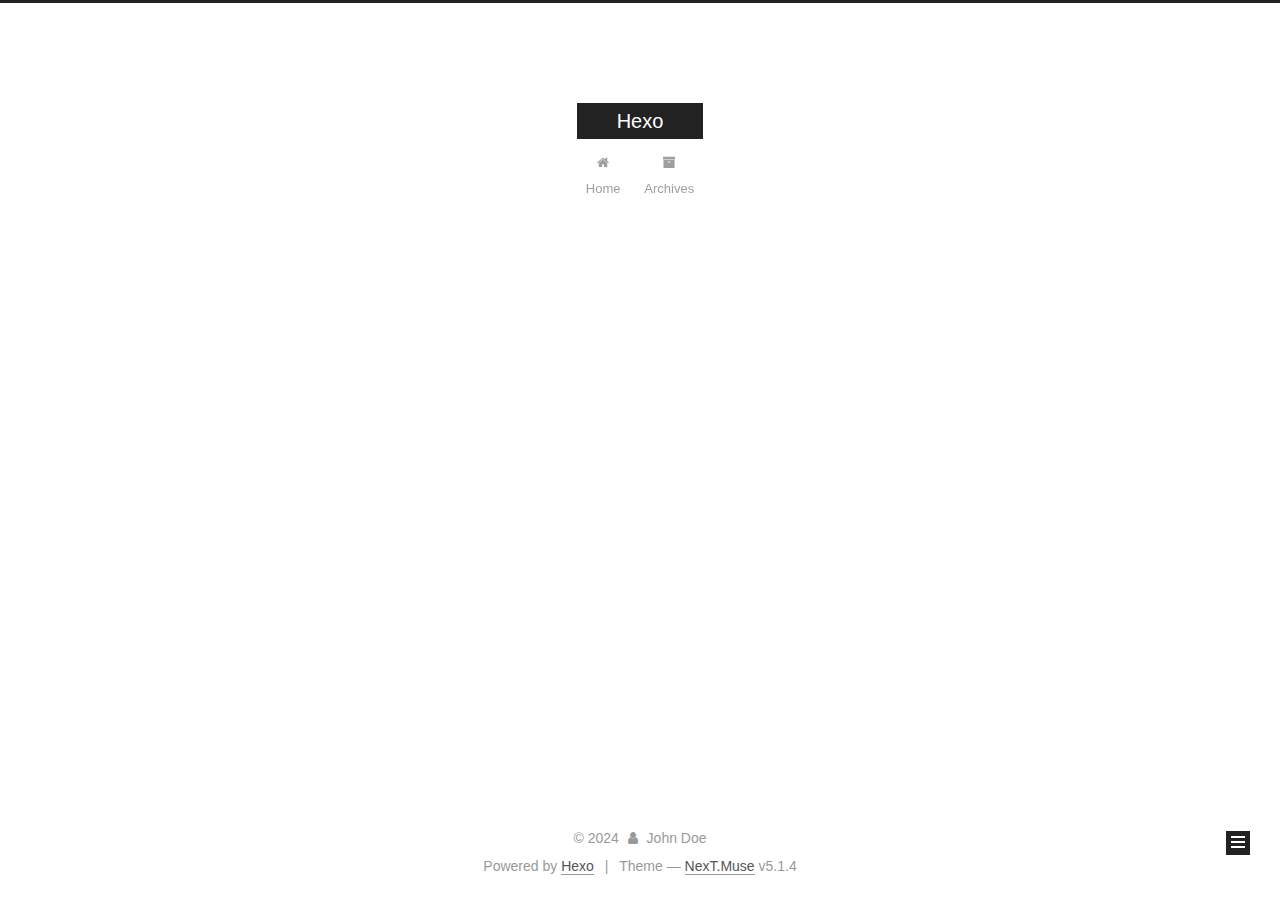
==== archives/index.html @ 5a73954d "Site updated: 2024-09-03 14:28:21" ====
<!DOCTYPE html>



  


<html class="theme-next muse use-motion" lang="en">
<head>
  <meta charset="UTF-8"/>
<meta http-equiv="X-UA-Compatible" content="IE=edge" />
<meta name="viewport" content="width=device-width, initial-scale=1, maximum-scale=1"/>
<meta name="theme-color" content="#222">









<meta http-equiv="Cache-Control" content="no-transform" />
<meta http-equiv="Cache-Control" content="no-siteapp" />
















  
  
  <link href="/lib/fancybox/source/jquery.fancybox.css?v=2.1.5" rel="stylesheet" type="text/css" />







<link href="/lib/font-awesome/css/font-awesome.min.css?v=4.6.2" rel="stylesheet" type="text/css" />

<link href="/css/main.css?v=5.1.4" rel="stylesheet" type="text/css" />


  <link rel="apple-touch-icon" sizes="180x180" href="/images/apple-touch-icon-next.png?v=5.1.4">


  <link rel="icon" type="image/png" sizes="32x32" href="/images/favicon-32x32-next.png?v=5.1.4">


  <link rel="icon" type="image/png" sizes="16x16" href="/images/favicon-16x16-next.png?v=5.1.4">


  <link rel="mask-icon" href="/images/logo.svg?v=5.1.4" color="#222">





  <meta name="keywords" content="Hexo, NexT" />










<meta property="og:type" content="website">
<meta property="og:title" content="Hexo">
<meta property="og:url" content="http://example.com/archives/index.html">
<meta property="og:site_name" content="Hexo">
<meta property="og:locale" content="en_US">
<meta property="article:author" content="John Doe">
<meta name="twitter:card" content="summary">



<script type="text/javascript" id="hexo.configurations">
  var NexT = window.NexT || {};
  var CONFIG = {
    root: '',
    scheme: 'Muse',
    version: '5.1.4',
    sidebar: {"position":"left","display":"post","offset":12,"b2t":false,"scrollpercent":false,"onmobile":false},
    fancybox: true,
    tabs: true,
    motion: {"enable":true,"async":false,"transition":{"post_block":"fadeIn","post_header":"slideDownIn","post_body":"slideDownIn","coll_header":"slideLeftIn","sidebar":"slideUpIn"}},
    duoshuo: {
      userId: '0',
      author: 'Author'
    },
    algolia: {
      applicationID: '',
      apiKey: '',
      indexName: '',
      hits: {"per_page":10},
      labels: {"input_placeholder":"Search for Posts","hits_empty":"We didn't find any results for the search: ${query}","hits_stats":"${hits} results found in ${time} ms"}
    }
  };
</script>



  <link rel="canonical" href="http://example.com/archives/"/>





  <title>Archive | Hexo</title>
  








<meta name="generator" content="Hexo 7.3.0"></head>

<body itemscope itemtype="http://schema.org/WebPage" lang="en">

  
  
    
  

  <div class="container sidebar-position-left page-archive">
    <div class="headband"></div>

    <header id="header" class="header" itemscope itemtype="http://schema.org/WPHeader">
      <div class="header-inner"><div class="site-brand-wrapper">
  <div class="site-meta ">
    

    <div class="custom-logo-site-title">
      <a href="/"  class="brand" rel="start">
        <span class="logo-line-before"><i></i></span>
        <span class="site-title">Hexo</span>
        <span class="logo-line-after"><i></i></span>
      </a>
    </div>
      
        <p class="site-subtitle"></p>
      
  </div>

  <div class="site-nav-toggle">
    <button>
      <span class="btn-bar"></span>
      <span class="btn-bar"></span>
      <span class="btn-bar"></span>
    </button>
  </div>
</div>

<nav class="site-nav">
  

  
    <ul id="menu" class="menu">
      
        
        <li class="menu-item menu-item-home">
          <a href="/%20" rel="section">
            
              <i class="menu-item-icon fa fa-fw fa-home"></i> <br />
            
            Home
          </a>
        </li>
      
        
        <li class="menu-item menu-item-archives">
          <a href="/archives/%20" rel="section">
            
              <i class="menu-item-icon fa fa-fw fa-archive"></i> <br />
            
            Archives
          </a>
        </li>
      

      
    </ul>
  

  
</nav>



 </div>
    </header>

    <main id="main" class="main">
      <div class="main-inner">
        <div class="content-wrap">
          <div id="content" class="content">
            

  
  
  
  <div class="post-block archive">
    <div id="posts" class="posts-collapse">
      <span class="archive-move-on"></span>

      <span class="archive-page-counter">
        
        
        
          
        
        Um..! 2 posts in total. Keep on posting.
      </span>

      

        
        
        

        
          
          <div class="collection-title">
            <h1 class="archive-year" id="archive-year-2024">2024</h1>
          </div>
        
        

        

  <article class="post post-type-normal" itemscope itemtype="http://schema.org/Article">
    <header class="post-header">

      <h2 class="post-title">
        
            <a class="post-title-link" href="/2024/09/03/article1/" itemprop="url">
              
                <span itemprop="name">article1</span>
              
            </a>
        
      </h2>

      <div class="post-meta">
        <time class="post-time" itemprop="dateCreated"
              datetime="2024-09-03T13:53:23+08:00"
              content="2024-09-03" >
          09-03
        </time>
      </div>

    </header>
  </article>



      

        
        
        

        
        

        

  <article class="post post-type-normal" itemscope itemtype="http://schema.org/Article">
    <header class="post-header">

      <h2 class="post-title">
        
            <a class="post-title-link" href="/2024/09/03/hello-world/" itemprop="url">
              
                <span itemprop="name">Hello World</span>
              
            </a>
        
      </h2>

      <div class="post-meta">
        <time class="post-time" itemprop="dateCreated"
              datetime="2024-09-03T13:45:04+08:00"
              content="2024-09-03" >
          09-03
        </time>
      </div>

    </header>
  </article>



      

    </div>
  </div>
  
  
  

  



          </div>
          


          

        </div>
        
          
  
  <div class="sidebar-toggle">
    <div class="sidebar-toggle-line-wrap">
      <span class="sidebar-toggle-line sidebar-toggle-line-first"></span>
      <span class="sidebar-toggle-line sidebar-toggle-line-middle"></span>
      <span class="sidebar-toggle-line sidebar-toggle-line-last"></span>
    </div>
  </div>

  <aside id="sidebar" class="sidebar">
    
    <div class="sidebar-inner">

      

      

      <section class="site-overview-wrap sidebar-panel sidebar-panel-active">
        <div class="site-overview">
          <div class="site-author motion-element" itemprop="author" itemscope itemtype="http://schema.org/Person">
            
              <p class="site-author-name" itemprop="name"></p>
              <p class="site-description motion-element" itemprop="description"></p>
          </div>

          <nav class="site-state motion-element">

            
              <div class="site-state-item site-state-posts">
              
                <a href="/archives/%20%7C%7C%20archive">
              
                  <span class="site-state-item-count">2</span>
                  <span class="site-state-item-name">posts</span>
                </a>
              </div>
            

            

            

          </nav>

          

          

          
          

          
          

          

        </div>
      </section>

      

      

    </div>
  </aside>


        
      </div>
    </main>

    <footer id="footer" class="footer">
      <div class="footer-inner">
        <div class="copyright">&copy; <span itemprop="copyrightYear">2024</span>
  <span class="with-love">
    <i class="fa fa-user"></i>
  </span>
  <span class="author" itemprop="copyrightHolder">John Doe</span>

  
</div>


  <div class="powered-by">Powered by <a class="theme-link" target="_blank" href="https://hexo.io">Hexo</a></div>



  <span class="post-meta-divider">|</span>



  <div class="theme-info">Theme &mdash; <a class="theme-link" target="_blank" href="https://github.com/iissnan/hexo-theme-next">NexT.Muse</a> v5.1.4</div>




        







        
      </div>
    </footer>

    
      <div class="back-to-top">
        <i class="fa fa-arrow-up"></i>
        
      </div>
    

    

  </div>

  

<script type="text/javascript">
  if (Object.prototype.toString.call(window.Promise) !== '[object Function]') {
    window.Promise = null;
  }
</script>









  












  
  
    <script type="text/javascript" src="/lib/jquery/index.js?v=2.1.3"></script>
  

  
  
    <script type="text/javascript" src="/lib/fastclick/lib/fastclick.min.js?v=1.0.6"></script>
  

  
  
    <script type="text/javascript" src="/lib/jquery_lazyload/jquery.lazyload.js?v=1.9.7"></script>
  

  
  
    <script type="text/javascript" src="/lib/velocity/velocity.min.js?v=1.2.1"></script>
  

  
  
    <script type="text/javascript" src="/lib/velocity/velocity.ui.min.js?v=1.2.1"></script>
  

  
  
    <script type="text/javascript" src="/lib/fancybox/source/jquery.fancybox.pack.js?v=2.1.5"></script>
  


  


  <script type="text/javascript" src="/js/src/utils.js?v=5.1.4"></script>

  <script type="text/javascript" src="/js/src/motion.js?v=5.1.4"></script>



  
  

  

  


  <script type="text/javascript" src="/js/src/bootstrap.js?v=5.1.4"></script>



  


  




	





  





  












  





  

  

  

  
  

  

  

  

</body>
</html>
---- css/main.css ----
/* normalize.css v3.0.2 | MIT License | git.io/normalize */
html {
  font-family: sans-serif; /* 1 */
  -ms-text-size-adjust: 100%; /* 2 */
  -webkit-text-size-adjust: 100%; /* 2 */
}
body {
  margin: 0;
}
article,
aside,
details,
figcaption,
figure,
footer,
header,
hgroup,
main,
menu,
nav,
section,
summary {
  display: block;
}
audio,
canvas,
progress,
video {
  display: inline-block; /* 1 */
  vertical-align: baseline; /* 2 */
}
audio:not([controls]) {
  display: none;
  height: 0;
}
[hidden],
template {
  display: none;
}
a {
  background-color: transparent;
}
a:active,
a:hover {
  outline: 0;
}
abbr[title] {
  border-bottom: 1px dotted;
}
b,
strong {
  font-weight: bold;
}
dfn {
  font-style: italic;
}
h1 {
  font-size: 2em;
  margin: 0.67em 0;
}
mark {
  background: #ff0;
  color: #000;
}
small {
  font-size: 80%;
}
sub,
sup {
  font-size: 75%;
  line-height: 0;
  position: relative;
  vertical-align: baseline;
}
sup {
  top: -0.5em;
}
sub {
  bottom: -0.25em;
}
img {
  border: 0;
}
svg:not(:root) {
  overflow: hidden;
}
figure {
  margin: 1em 40px;
}
hr {
  -moz-box-sizing: content-box;
  box-sizing: content-box;
  height: 0;
}
pre {
  overflow: auto;
}
code,
kbd,
pre,
samp {
  font-family: monospace, monospace;
  font-size: 1em;
}
button,
input,
optgroup,
select,
textarea {
  color: inherit; /* 1 */
  font: inherit; /* 2 */
  margin: 0; /* 3 */
}
button {
  overflow: visible;
}
button,
select {
  text-transform: none;
}
button,
html input[type="button"],
input[type="reset"],
input[type="submit"] {
  -webkit-appearance: button; /* 2 */
  cursor: pointer; /* 3 */
}
button[disabled],
html input[disabled] {
  cursor: default;
}
button::-moz-focus-inner,
input::-moz-focus-inner {
  border: 0;
  padding: 0;
}
input {
  line-height: normal;
}
input[type="checkbox"],
input[type="radio"] {
  box-sizing: border-box; /* 1 */
  padding: 0; /* 2 */
}
input[type="number"]::-webkit-inner-spin-button,
input[type="number"]::-webkit-outer-spin-button {
  height: auto;
}
input[type="search"] {
  -webkit-appearance: textfield; /* 1 */
  -moz-box-sizing: content-box;
  -webkit-box-sizing: content-box; /* 2 */
  box-sizing: content-box;
}
input[type="search"]::-webkit-search-cancel-button,
input[type="search"]::-webkit-search-decoration {
  -webkit-appearance: none;
}
fieldset {
  border: 1px solid #c0c0c0;
  margin: 0 2px;
  padding: 0.35em 0.625em 0.75em;
}
legend {
  border: 0; /* 1 */
  padding: 0; /* 2 */
}
textarea {
  overflow: auto;
}
optgroup {
  font-weight: bold;
}
table {
  border-collapse: collapse;
  border-spacing: 0;
}
td,
th {
  padding: 0;
}
::selection {
  background: #262a30;
  color: #fff;
}
body {
  position: relative;
  font-family: 'Lato', "PingFang SC", "Microsoft YaHei", sans-serif;
  font-size: 14px;
  line-height: 2;
  color: #555;
  background: #fff;
}
@media (max-width: 767px) {
  body {
    padding-right: 0 !important;
  }
}
@media (min-width: 768px) and (max-width: 991px) {
  body {
    padding-right: 0 !important;
  }
}
@media (min-width: 1600px) {
  body {
    font-size: 16px;
  }
}
h1,
h2,
h3,
h4,
h5,
h6 {
  margin: 0;
  padding: 0;
  font-weight: bold;
  line-height: 1.5;
  font-family: 'Lato', "PingFang SC", "Microsoft YaHei", sans-serif;
}
h2,
h3,
h4,
h5,
h6 {
  margin: 20px 0 15px;
}
h1 {
  font-size: 22px;
}
@media (max-width: 767px) {
  h1 {
    font-size: 18px;
  }
}
h2 {
  font-size: 20px;
}
@media (max-width: 767px) {
  h2 {
    font-size: 16px;
  }
}
h3 {
  font-size: 18px;
}
@media (max-width: 767px) {
  h3 {
    font-size: 14px;
  }
}
h4 {
  font-size: 16px;
}
@media (max-width: 767px) {
  h4 {
    font-size: 12px;
  }
}
h5 {
  font-size: 14px;
}
@media (max-width: 767px) {
  h5 {
    font-size: 10px;
  }
}
h6 {
  font-size: 12px;
}
@media (max-width: 767px) {
  h6 {
    font-size: 8px;
  }
}
p {
  margin: 0 0 20px 0;
}
a {
  color: #555;
  text-decoration: none;
  outline: none;
  border-bottom: 1px solid #999;
  word-wrap: break-word;
}
a:hover {
  color: #222;
  border-bottom-color: #222;
}
blockquote {
  margin: 0;
  padding: 0;
}
img {
  display: block;
  margin: auto;
  max-width: 100%;
  height: auto;
}
hr {
  margin: 40px 0;
  height: 3px;
  border: none;
  background-color: #ddd;
  background-image: repeating-linear-gradient(-45deg, #fff, #fff 4px, transparent 4px, transparent 8px);
}
blockquote {
  padding: 0 15px;
  color: #666;
  border-left: 4px solid #ddd;
}
blockquote cite::before {
  content: "-";
  padding: 0 5px;
}
dt {
  font-weight: 700;
}
dd {
  margin: 0;
  padding: 0;
}
kbd {
  border: 1px solid #ccc;
  border-radius: 0.2em;
  box-shadow: 0.1em 0.1em 0.2em rgba(0,0,0,0.1);
  background-color: #f9f9f9;
  font-family: inherit;
  background-image: -webkit-linear-gradient(top, #eee, #fff, #eee);
  padding: 0.1em 0.3em;
  white-space: nowrap;
}
.text-left {
  text-align: left;
}
.text-center {
  text-align: center;
}
.text-right {
  text-align: right;
}
.text-justify {
  text-align: justify;
}
.text-nowrap {
  white-space: nowrap;
}
.text-lowercase {
  text-transform: lowercase;
}
.text-uppercase {
  text-transform: uppercase;
}
.text-capitalize {
  text-transform: capitalize;
}
.center-block {
  display: block;
  margin-left: auto;
  margin-right: auto;
}
.clearfix:before,
.clearfix:after {
  content: " ";
  display: table;
}
.clearfix:after {
  clear: both;
}
.pullquote {
  width: 45%;
}
.pullquote.left {
  float: left;
  margin-left: 5px;
  margin-right: 10px;
}
.pullquote.right {
  float: right;
  margin-left: 10px;
  margin-right: 5px;
}
.affix.affix.affix {
  position: fixed;
}
.translation {
  margin-top: -20px;
  font-size: 14px;
  color: #999;
}
.scrollbar-measure {
  width: 100px;
  height: 100px;
  overflow: scroll;
  position: absolute;
  top: -9999px;
}
.use-motion .motion-element {
  opacity: 0;
}
table {
  margin: 20px 0;
  width: 100%;
  border-collapse: collapse;
  border-spacing: 0;
  border: 1px solid #ddd;
  font-size: 14px;
  table-layout: fixed;
  word-wrap: break-all;
}
table>tbody>tr:nth-of-type(odd) {
  background-color: #f9f9f9;
}
table>tbody>tr:hover {
  background-color: #f5f5f5;
}
caption,
th,
td {
  padding: 8px;
  text-align: left;
  vertical-align: middle;
  font-weight: normal;
}
th,
td {
  border-bottom: 3px solid #ddd;
  border-right: 1px solid #eee;
}
th {
  padding-bottom: 10px;
  font-weight: 700;
}
td {
  border-bottom-width: 1px;
}
html,
body {
  height: 100%;
}
.container {
  position: relative;
  min-height: 100%;
}
.header-inner {
  margin: 0 auto;
  padding: 100px 0 70px;
  width: 700px;
}
@media (min-width: 1600px) {
  .container .header-inner {
    width: 900px;
  }
}
.main {
  padding-bottom: 150px;
}
.main-inner {
  margin: 0 auto;
  width: 700px;
}
@media (min-width: 1600px) {
  .container .main-inner {
    width: 900px;
  }
}
.footer {
  position: absolute;
  left: 0;
  bottom: 0;
  width: 100%;
  min-height: 50px;
}
.footer-inner {
  box-sizing: border-box;
  margin: 20px auto;
  width: 700px;
}
@media (min-width: 1600px) {
  .container .footer-inner {
    width: 900px;
  }
}
pre,
.highlight {
  overflow: auto;
  margin: 20px 0;
  padding: 0;
  font-size: 13px;
  color: #4d4d4c;
  background: #f7f7f7;
  line-height: 1.6;
}
pre,
code {
  font-family: consolas, Menlo, "PingFang SC", "Microsoft YaHei", monospace;
}
code {
  padding: 2px 4px;
  word-wrap: break-word;
  color: #555;
  background: #eee;
  border-radius: 3px;
  font-size: 13px;
}
pre {
  padding: 10px;
}
pre code {
  padding: 0;
  color: #4d4d4c;
  background: none;
  text-shadow: none;
}
.highlight {
  border-radius: 1px;
}
.highlight pre {
  border: none;
  margin: 0;
  padding: 10px 0;
}
.highlight table {
  margin: 0;
  width: auto;
  border: none;
}
.highlight td {
  border: none;
  padding: 0;
}
.highlight figcaption {
  font-size: 1em;
  color: #4d4d4c;
  line-height: 1em;
  margin-bottom: 1em;
}
.highlight figcaption:before,
.highlight figcaption:after {
  content: " ";
  display: table;
}
.highlight figcaption:after {
  clear: both;
}
.highlight figcaption a {
  float: right;
  color: #4d4d4c;
}
.highlight figcaption a:hover {
  border-bottom-color: #4d4d4c;
}
.highlight .gutter pre {
  padding-left: 10px;
  padding-right: 10px;
  color: #869194;
  text-align: right;
  background-color: #eff2f3;
}
.highlight .code pre {
  width: 100%;
  padding-left: 10px;
  padding-right: 10px;
  background-color: #f7f7f7;
}
.highlight .line {
  height: 20px;
}
.gutter {
  -webkit-user-select: none;
  -moz-user-select: none;
  -ms-user-select: none;
  user-select: none;
}
.gist table {
  width: auto;
}
.gist table td {
  border: none;
}
pre .deletion {
  background: #fdd;
}
pre .addition {
  background: #dfd;
}
pre .meta {
  color: #8959a8;
}
pre .comment {
  color: #8e908c;
}
pre .variable,
pre .attribute,
pre .tag,
pre .regexp,
pre .ruby .constant,
pre .xml .tag .title,
pre .xml .pi,
pre .xml .doctype,
pre .html .doctype,
pre .css .id,
pre .css .class,
pre .css .pseudo {
  color: #c82829;
}
pre .number,
pre .preprocessor,
pre .built_in,
pre .literal,
pre .params,
pre .constant,
pre .command {
  color: #f5871f;
}
pre .ruby .class .title,
pre .css .rules .attribute,
pre .string,
pre .value,
pre .inheritance,
pre .header,
pre .ruby .symbol,
pre .xml .cdata,
pre .special,
pre .number,
pre .formula {
  color: #718c00;
}
pre .title,
pre .css .hexcolor {
  color: #3e999f;
}
pre .function,
pre .python .decorator,
pre .python .title,
pre .ruby .function .title,
pre .ruby .title .keyword,
pre .perl .sub,
pre .javascript .title,
pre .coffeescript .title {
  color: #4271ae;
}
pre .keyword,
pre .javascript .function {
  color: #8959a8;
}
.full-image.full-image.full-image.full-image {
  border: none;
  max-width: 100%;
  width: auto;
  margin: 20px auto 25px;
}
@media (min-width: 992px) {
  .full-image.full-image.full-image.full-image {
    max-width: none;
    width: 110%;
    margin: 25px -5%;
  }
}
.blockquote-center,
.page-home .post-type-quote blockquote,
.page-post-detail .post-type-quote blockquote {
  position: relative;
  margin: 40px 0;
  padding: 0;
  border-left: none;
  text-align: center;
}
.blockquote-center::before,
.page-home .post-type-quote blockquote::before,
.page-post-detail .post-type-quote blockquote::before,
.blockquote-center::after,
.page-home .post-type-quote blockquote::after,
.page-post-detail .post-type-quote blockquote::after {
  position: absolute;
  content: ' ';
  display: block;
  width: 100%;
  height: 24px;
  opacity: 0.2;
  background-repeat: no-repeat;
  background-position: 0 -6px;
  background-size: 22px 22px;
}
.blockquote-center::before,
.page-home .post-type-quote blockquote::before,
.page-post-detail .post-type-quote blockquote::before {
  top: -20px;
  background-image: url("../images/quote-l.svg");
  border-top: 1px solid #ccc;
}
.blockquote-center::after,
.page-home .post-type-quote blockquote::after,
.page-post-detail .post-type-quote blockquote::after {
  bottom: -20px;
  background-image: url("../images/quote-r.svg");
  border-bottom: 1px solid #ccc;
  background-position: 100% 8px;
}
.blockquote-center p,
.page-home .post-type-quote blockquote p,
.page-post-detail .post-type-quote blockquote p,
.blockquote-center div,
.page-home .post-type-quote blockquote div,
.page-post-detail .post-type-quote blockquote div {
  text-align: center;
}
.post .post-body .group-picture img {
  box-sizing: border-box;
  padding: 0 3px;
  border: none;
}
.post .group-picture-row {
  overflow: hidden;
  margin-top: 6px;
}
.post .group-picture-row:first-child {
  margin-top: 0;
}
.post .group-picture-column {
  float: left;
}
.page-post-detail .post-body .group-picture-column {
  float: none;
  margin-top: 10px;
  width: auto !important;
}
.page-post-detail .post-body .group-picture-column img {
  margin: 0 auto;
}
.page-archive .group-picture-container {
  overflow: hidden;
}
.page-archive .group-picture-row {
  float: left;
}
.page-archive .group-picture-row:first-child {
  margin-top: 6px;
}
.page-archive .group-picture-column {
  max-width: 150px;
  max-height: 150px;
}
.post-body .note {
  position: relative;
  padding: 15px;
  margin-bottom: 20px;
  border: 1px solid #eee;
  border-left-width: 5px;
  border-radius: 3px;
}
.post-body .note h2,
.post-body .note h3,
.post-body .note h4,
.post-body .note h5,
.post-body .note h6 {
  margin-top: 0;
  margin-bottom: 0;
  border-bottom: initial;
  padding-top: 0 !important;
}
.post-body .note p:first-child,
.post-body .note ul:first-child,
.post-body .note ol:first-child,
.post-body .note table:first-child,
.post-body .note pre:first-child,
.post-body .note blockquote:first-child {
  margin-top: 0;
}
.post-body .note p:last-child,
.post-body .note ul:last-child,
.post-body .note ol:last-child,
.post-body .note table:last-child,
.post-body .note pre:last-child,
.post-body .note blockquote:last-child {
  margin-bottom: 0;
}
.post-body .note.default {
  border-left-color: #777;
}
.post-body .note.default h2,
.post-body .note.default h3,
.post-body .note.default h4,
.post-body .note.default h5,
.post-body .note.default h6 {
  color: #777;
}
.post-body .note.primary {
  border-left-color: #6f42c1;
}
.post-body .note.primary h2,
.post-body .note.primary h3,
.post-body .note.primary h4,
.post-body .note.primary h5,
.post-body .note.primary h6 {
  color: #6f42c1;
}
.post-body .note.info {
  border-left-color: #428bca;
}
.post-body .note.info h2,
.post-body .note.info h3,
.post-body .note.info h4,
.post-body .note.info h5,
.post-body .note.info h6 {
  color: #428bca;
}
.post-body .note.success {
  border-left-color: #5cb85c;
}
.post-body .note.success h2,
.post-body .note.success h3,
.post-body .note.success h4,
.post-body .note.success h5,
.post-body .note.success h6 {
  color: #5cb85c;
}
.post-body .note.warning {
  border-left-color: #f0ad4e;
}
.post-body .note.warning h2,
.post-body .note.warning h3,
.post-body .note.warning h4,
.post-body .note.warning h5,
.post-body .note.warning h6 {
  color: #f0ad4e;
}
.post-body .note.danger {
  border-left-color: #d9534f;
}
.post-body .note.danger h2,
.post-body .note.danger h3,
.post-body .note.danger h4,
.post-body .note.danger h5,
.post-body .note.danger h6 {
  color: #d9534f;
}
.post-body .label {
  display: inline;
  padding: 0 2px;
  white-space: nowrap;
}
.post-body .label.default {
  background-color: #f0f0f0;
}
.post-body .label.primary {
  background-color: #efe6f7;
}
.post-body .label.info {
  background-color: #e5f2f8;
}
.post-body .label.success {
  background-color: #e7f4e9;
}
.post-body .label.warning {
  background-color: #fcf6e1;
}
.post-body .label.danger {
  background-color: #fae8eb;
}
.post-body .tabs {
  position: relative;
  display: block;
  margin-bottom: 20px;
  padding-top: 10px;
}
.post-body .tabs ul.nav-tabs {
  margin: 0;
  padding: 0;
  display: flex;
  margin-bottom: -1px;
}
@media (max-width: 413px) {
  .post-body .tabs ul.nav-tabs {
    display: block;
    margin-bottom: 5px;
  }
}
.post-body .tabs ul.nav-tabs li.tab {
  list-style-type: none !important;
  margin: 0 0.25em 0 0;
  border-top: 3px solid transparent;
  border-left: 1px solid transparent;
  border-right: 1px solid transparent;
}
@media (max-width: 413px) {
  .post-body .tabs ul.nav-tabs li.tab {
    margin: initial;
    border-top: 1px solid transparent;
    border-left: 3px solid transparent;
    border-right: 1px solid transparent;
    border-bottom: 1px solid transparent;
  }
}
.post-body .tabs ul.nav-tabs li.tab a {
  outline: 0;
  border-bottom: initial;
  display: block;
  line-height: 1.8em;
  padding: 0.25em 0.75em;
  transition-duration: 0.2s;
  transition-timing-function: ease-out;
  transition-delay: 0s;
}
.post-body .tabs ul.nav-tabs li.tab a i {
  width: 1.285714285714286em;
}
.post-body .tabs ul.nav-tabs li.tab.active {
  border-top: 3px solid #fc6423;
  border-left: 1px solid #ddd;
  border-right: 1px solid #ddd;
  background-color: #fff;
}
@media (max-width: 413px) {
  .post-body .tabs ul.nav-tabs li.tab.active {
    border-top: 1px solid #ddd;
    border-left: 3px solid #fc6423;
    border-right: 1px solid #ddd;
    border-bottom: 1px solid #ddd;
  }
}
.post-body .tabs ul.nav-tabs li.tab.active a {
  cursor: default;
  color: #555;
}
.post-body .tabs .tab-content {
  background-color: #fff;
}
.post-body .tabs .tab-content .tab-pane {
  border: 1px solid #ddd;
  padding: 20px 20px 0 20px;
}
.post-body .tabs .tab-content .tab-pane:not(.active) {
  display: none !important;
}
.post-body .tabs .tab-content .tab-pane.active {
  display: block !important;
}
.btn {
  display: inline-block;
  padding: 0 20px;
  font-size: 14px;
  color: #fff;
  background: #222;
  border: 2px solid #222;
  text-decoration: none;
  border-radius: 0;
  transition-property: background-color;
  transition-duration: 0.2s;
  transition-timing-function: ease-in-out;
  transition-delay: 0s;
  line-height: 2;
}
.btn:hover {
  border-color: #222;
  color: #222;
  background: #fff;
}
.btn +.btn {
  margin: 0 0 8px 8px;
}
.btn .fa-fw {
  width: 1.285714285714286em;
  text-align: left;
}
.btn-bar {
  display: block;
  width: 22px;
  height: 2px;
  background: #555;
  border-radius: 1px;
}
.btn-bar+.btn-bar {
  margin-top: 4px;
}
.pagination {
  margin: 120px 0 40px;
  text-align: center;
  border-top: 1px solid #eee;
}
.page-number-basic,
.pagination .prev,
.pagination .next,
.pagination .page-number,
.pagination .space {
  display: inline-block;
  position: relative;
  top: -1px;
  margin: 0 10px;
  padding: 0 11px;
}
@media (max-width: 767px) {
  .page-number-basic,
  .pagination .prev,
  .pagination .next,
  .pagination .page-number,
  .pagination .space {
    margin: 0 5px;
  }
}
.pagination .prev,
.pagination .next,
.pagination .page-number {
  border-bottom: 0;
  border-top: 1px solid #eee;
  transition-property: border-color;
  transition-duration: 0.2s;
  transition-timing-function: ease-in-out;
  transition-delay: 0s;
}
.pagination .prev:hover,
.pagination .next:hover,
.pagination .page-number:hover {
  border-top-color: #222;
}
.pagination .space {
  padding: 0;
  margin: 0;
}
.pagination .prev {
  margin-left: 0;
}
.pagination .next {
  margin-right: 0;
}
.pagination .page-number.current {
  color: #fff;
  background: #ccc;
  border-top-color: #ccc;
}
@media (max-width: 767px) {
  .pagination {
    border-top: none;
  }
  .pagination .prev,
  .pagination .next,
  .pagination .page-number {
    margin-bottom: 10px;
    border-top: 0;
    border-bottom: 1px solid #eee;
    padding: 0 10px;
  }
  .pagination .prev:hover,
  .pagination .next:hover,
  .pagination .page-number:hover {
    border-bottom-color: #222;
  }
}
.comments {
  margin: 60px 20px 0;
}
.tag-cloud {
  text-align: center;
}
.tag-cloud a {
  display: inline-block;
  margin: 10px;
}
.back-to-top {
  box-sizing: border-box;
  position: fixed;
  bottom: -100px;
  right: 30px;
  z-index: 1050;
  padding: 0 6px;
  width: 24px;
  background: #222;
  font-size: 12px;
  opacity: 1;
  color: #fff;
  cursor: pointer;
  text-align: center;
  -webkit-transform: translateZ(0);
  transition-property: bottom;
  transition-duration: 0.2s;
  transition-timing-function: ease-in-out;
  transition-delay: 0s;
}
@media (min-width: 768px) and (max-width: 991px) {
  .back-to-top {
    display: none !important;
  }
}
@media (max-width: 767px) {
  .back-to-top {
    display: none !important;
  }
}
.back-to-top.back-to-top-on {
  bottom: 19px;
}
.header {
  background: transparent;
}
.header-inner {
  position: relative;
}
.headband {
  height: 3px;
  background: #222;
}
.site-meta {
  margin: 0;
  text-align: center;
}
@media (max-width: 767px) {
  .site-meta {
    text-align: center;
  }
}
.brand {
  position: relative;
  display: inline-block;
  padding: 0 40px;
  color: #fff;
  background: #222;
  border-bottom: none;
}
.brand:hover {
  color: #fff;
}
.logo {
  display: inline-block;
  margin-right: 5px;
  line-height: 36px;
  vertical-align: top;
}
.site-title {
  display: inline-block;
  vertical-align: top;
  line-height: 36px;
  font-size: 20px;
  font-weight: normal;
  font-family: 'Lato', "PingFang SC", "Microsoft YaHei", sans-serif;
}
.site-subtitle {
  margin-top: 10px;
  font-size: 13px;
  color: #999;
}
.use-motion .brand {
  opacity: 0;
}
.use-motion .logo,
.use-motion .site-title,
.use-motion .site-subtitle {
  opacity: 0;
  position: relative;
  top: -10px;
}
.site-nav-toggle {
  display: none;
  position: absolute;
  top: 10px;
  left: 10px;
}
@media (max-width: 767px) {
  .site-nav-toggle {
    display: block;
  }
}
.site-nav-toggle button {
  margin-top: 2px;
  padding: 9px 10px;
  background: transparent;
  border: none;
}
@media (max-width: 767px) {
  .site-nav {
    display: none;
    margin: 0 -10px;
    padding: 0 10px;
    clear: both;
    border-top: 1px solid #ddd;
  }
}
@media (min-width: 768px) and (max-width: 991px) {
  .site-nav {
    display: block !important;
  }
}
@media (min-width: 992px) {
  .site-nav {
    display: block !important;
  }
}
.menu {
  margin-top: 20px;
  padding-left: 0;
  text-align: center;
}
.menu .menu-item {
  display: inline-block;
  margin: 0 10px;
  list-style: none;
}
@media screen and (max-width: 767px) {
  .menu .menu-item {
    margin-top: 10px;
  }
}
.menu .menu-item a {
  display: block;
  font-size: 13px;
  line-height: inherit;
  border-bottom: 1px solid transparent;
  transition-property: border-color;
  transition-duration: 0.2s;
  transition-timing-function: ease-in-out;
  transition-delay: 0s;
}
.menu .menu-item a:hover {
  border-bottom-color: #222;
}
.menu .menu-item .fa {
  margin-right: 5px;
}
.use-motion .menu-item {
  opacity: 0;
}
.post-body {
  font-family: 'Lato', "PingFang SC", "Microsoft YaHei", sans-serif;
}
@media (max-width: 767px) {
  .post-body {
    word-break: break-word;
  }
}
.post-body .fancybox img {
  display: block !important;
  margin: 0 auto;
  cursor: pointer;
  cursor: zoom-in;
  cursor: -webkit-zoom-in;
}
.post-body .image-caption,
.post-body .figure .caption {
  margin: -20px auto 15px;
  text-align: center;
  font-size: 14px;
  color: #999;
  font-weight: bold;
  line-height: 1;
}
.post-sticky-flag {
  display: inline-block;
  font-size: 16px;
  -ms-transform: rotate(30deg);
  -webkit-transform: rotate(30deg);
  -moz-transform: rotate(30deg);
  -ms-transform: rotate(30deg);
  -o-transform: rotate(30deg);
  transform: rotate(30deg);
}
.use-motion .post-block,
.use-motion .pagination,
.use-motion .comments {
  opacity: 0;
}
.use-motion .post-header {
  opacity: 0;
}
.use-motion .post-body {
  opacity: 0;
}
.use-motion .collection-title {
  opacity: 0;
}
.posts-expand {
  padding-top: 40px;
}
@media (max-width: 767px) {
  .posts-expand {
    margin: 0 20px;
  }
  .post-body pre .gutter pre {
    padding-right: 10px;
  }
  .post-body .highlight {
    margin-left: 0px;
    margin-right: 0px;
    padding: 0;
  }
  .post-body .highlight .gutter pre {
    padding-right: 10px;
  }
}
@media (min-width: 992px) {
  .posts-expand .post-body {
    text-align: justify;
  }
}
.posts-expand .post-body h2,
.posts-expand .post-body h3,
.posts-expand .post-body h4,
.posts-expand .post-body h5,
.posts-expand .post-body h6 {
  padding-top: 10px;
}
.posts-expand .post-body h2 .header-anchor,
.posts-expand .post-body h3 .header-anchor,
.posts-expand .post-body h4 .header-anchor,
.posts-expand .post-body h5 .header-anchor,
.posts-expand .post-body h6 .header-anchor {
  float: right;
  margin-left: 10px;
  color: #ccc;
  border-bottom-style: none;
  visibility: hidden;
}
.posts-expand .post-body h2 .header-anchor:hover,
.posts-expand .post-body h3 .header-anchor:hover,
.posts-expand .post-body h4 .header-anchor:hover,
.posts-expand .post-body h5 .header-anchor:hover,
.posts-expand .post-body h6 .header-anchor:hover {
  color: inherit;
}
.posts-expand .post-body h2:hover .header-anchor,
.posts-expand .post-body h3:hover .header-anchor,
.posts-expand .post-body h4:hover .header-anchor,
.posts-expand .post-body h5:hover .header-anchor,
.posts-expand .post-body h6:hover .header-anchor {
  visibility: visible;
}
.posts-expand .post-body ul li {
  list-style: circle;
}
.posts-expand .post-body img {
  box-sizing: border-box;
  margin: auto;
  padding: 3px;
  border: 1px solid #ddd;
}
.posts-expand .post-body .fancybox img {
  margin: 0 auto 25px;
}
@media (max-width: 767px) {
  .posts-collapse {
    margin: 0 20px;
  }
  .posts-collapse .post-title,
  .posts-collapse .post-meta {
    display: block;
    width: auto;
    text-align: left;
  }
}
.posts-collapse {
  position: relative;
  z-index: 1010;
  margin-left: 55px;
}
.posts-collapse::after {
  content: " ";
  position: absolute;
  top: 20px;
  left: 0;
  margin-left: -2px;
  width: 4px;
  height: 100%;
  background: #f5f5f5;
  z-index: -1;
}
@media (max-width: 767px) {
  .posts-collapse {
    margin: 0 20px;
  }
}
.posts-collapse .collection-title {
  position: relative;
  margin: 60px 0;
}
.posts-collapse .collection-title h1,
.posts-collapse .collection-title h2 {
  margin-left: 20px;
}
.posts-collapse .collection-title small {
  color: #bbb;
  margin-left: 5px;
}
.posts-collapse .collection-title::before {
  content: " ";
  position: absolute;
  left: 0;
  top: 50%;
  margin-left: -4px;
  margin-top: -4px;
  width: 8px;
  height: 8px;
  background: #bbb;
  border-radius: 50%;
}
.posts-collapse .post {
  margin: 30px 0;
}
.posts-collapse .post-header {
  position: relative;
  transition-duration: 0.2s;
  transition-timing-function: ease-in-out;
  transition-delay: 0s;
  transition-property: border;
  border-bottom: 1px dashed #ccc;
}
.posts-collapse .post-header::before {
  content: " ";
  position: absolute;
  left: 0;
  top: 12px;
  width: 6px;
  height: 6px;
  margin-left: -4px;
  background: #bbb;
  border-radius: 50%;
  border: 1px solid #fff;
  transition-duration: 0.2s;
  transition-timing-function: ease-in-out;
  transition-delay: 0s;
  transition-property: background;
}
.posts-collapse .post-header:hover {
  border-bottom-color: #666;
}
.posts-collapse .post-header:hover::before {
  background: #222;
}
.posts-collapse .post-meta {
  position: absolute;
  font-size: 12px;
  left: 20px;
  top: 5px;
}
.posts-collapse .post-comments-count {
  display: none;
}
.posts-collapse .post-title {
  margin-left: 60px;
  font-size: 16px;
  font-weight: normal;
  line-height: inherit;
}
.posts-collapse .post-title::after {
  margin-left: 3px;
  opacity: 0.6;
}
.posts-collapse .post-title a {
  color: #666;
  border-bottom: none;
}
.page-home .post-type-quote .post-header,
.page-post-detail .post-type-quote .post-header,
.page-home .post-type-quote .post-tags,
.page-post-detail .post-type-quote .post-tags {
  display: none;
}
.posts-expand .post-title {
  text-align: center;
  word-break: break-word;
  font-weight: 400;
}
.posts-expand .post-title-link {
  display: inline-block;
  position: relative;
  color: #555;
  border-bottom: none;
  line-height: 1.2;
  vertical-align: top;
}
.posts-expand .post-title-link::before {
  content: "";
  position: absolute;
  width: 100%;
  height: 2px;
  bottom: 0;
  left: 0;
  background-color: #000;
  visibility: hidden;
  -webkit-transform: scaleX(0);
  -moz-transform: scaleX(0);
  -ms-transform: scaleX(0);
  -o-transform: scaleX(0);
  transform: scaleX(0);
  transition-duration: 0.2s;
  transition-timing-function: ease-in-out;
  transition-delay: 0s;
}
.posts-expand .post-title-link:hover::before {
  visibility: visible;
  -webkit-transform: scaleX(1);
  -moz-transform: scaleX(1);
  -ms-transform: scaleX(1);
  -o-transform: scaleX(1);
  transform: scaleX(1);
}
.posts-expand .post-title-link .fa {
  font-size: 16px;
}
.posts-expand .post-meta {
  margin: 3px 0 60px 0;
  color: #999;
  font-family: 'Lato', "PingFang SC", "Microsoft YaHei", sans-serif;
  font-size: 12px;
  text-align: center;
}
.posts-expand .post-meta .post-category-list {
  display: inline-block;
  margin: 0;
  padding: 3px;
}
.posts-expand .post-meta .post-category-list-link {
  color: #999;
}
.posts-expand .post-meta .post-description {
  font-size: 14px;
  margin-top: 2px;
}
.post-meta-divider {
  margin: 0 0.5em;
}
.post-meta-item-icon {
  margin-right: 3px;
}
@media (min-width: 768px) and (max-width: 991px) {
  .post-meta-item-icon {
    display: inline-block;
  }
}
@media (max-width: 767px) {
  .post-meta-item-icon {
    display: inline-block;
  }
}
@media (min-width: 768px) and (max-width: 991px) {
  .post-meta-item-text {
    display: none;
  }
}
@media (max-width: 767px) {
  .post-meta-item-text {
    display: none;
  }
}
@media (max-width: 767px) {
  .posts-expand .post-comments-count {
    display: none;
  }
}
.post-button {
  margin-top: 40px;
}
.posts-expand .post-tags {
  margin-top: 40px;
  text-align: center;
}
.posts-expand .post-tags a {
  display: inline-block;
  margin-right: 10px;
  font-size: 13px;
}
.post-nav {
  display: table;
  margin-top: 15px;
  width: 100%;
  border-top: 1px solid #eee;
}
.post-nav-divider {
  display: table-cell;
  width: 10%;
}
.post-nav-item {
  display: table-cell;
  padding: 10px 0 0 0;
  width: 45%;
  vertical-align: top;
}
.post-nav-item a {
  position: relative;
  display: block;
  line-height: 25px;
  font-size: 14px;
  color: #555;
  border-bottom: none;
}
.post-nav-item a:hover {
  color: #222;
  border-bottom: none;
}
.post-nav-item a:active {
  top: 2px;
}
.post-nav-item .fa {
  position: absolute;
  top: 8px;
  left: 0;
  font-size: 12px;
}
.post-nav-next a {
  padding-left: 15px;
}
.post-nav-prev {
  text-align: right;
}
.post-nav-prev a {
  padding-right: 15px;
}
.post-nav-prev .fa {
  right: 0;
  left: auto;
}
.posts-expand .post-eof {
  display: block;
  margin: 80px auto 60px;
  width: 8%;
  height: 1px;
  background: #ccc;
  text-align: center;
}
.post:last-child .post-eof.post-eof.post-eof {
  display: none;
}
.post-gallery {
  display: table;
  table-layout: fixed;
  width: 100%;
  border-collapse: separate;
}
.post-gallery-row {
  display: table-row;
}
.post-gallery .post-gallery-img {
  display: table-cell;
  text-align: center;
  vertical-align: middle;
  border: none;
}
.post-gallery .post-gallery-img img {
  max-width: 100%;
  max-height: 100%;
  border: none;
}
.fancybox-close,
.fancybox-close:hover {
  border: none;
}
.rtl.post-body p,
.rtl.post-body a,
.rtl.post-body h1,
.rtl.post-body h2,
.rtl.post-body h3,
.rtl.post-body h4,
.rtl.post-body h5,
.rtl.post-body h6,
.rtl.post-body li,
.rtl.post-body ul,
.rtl.post-body ol {
  direction: rtl;
  font-family: UKIJ Ekran;
}
.rtl.post-title {
  font-family: UKIJ Ekran;
}
.sidebar {
  position: fixed;
  right: 0;
  top: 0;
  bottom: 0;
  width: 0;
  z-index: 1040;
  box-shadow: inset 0 2px 6px #000;
  background: #222;
  -webkit-transform: translateZ(0);
}
.sidebar a {
  color: #999;
  border-bottom-color: #555;
}
.sidebar a:hover {
  color: #eee;
}
@media (min-width: 768px) and (max-width: 991px) {
  .sidebar {
    display: none !important;
  }
}
@media (max-width: 767px) {
  .sidebar {
    display: none !important;
  }
}
.sidebar-inner {
  position: relative;
  padding: 20px 10px;
  color: #999;
  text-align: center;
}
.site-overview-wrap {
  overflow: hidden;
}
.site-overview {
  overflow-y: auto;
  overflow-x: hidden;
}
.sidebar-toggle {
  position: fixed;
  right: 30px;
  bottom: 45px;
  width: 14px;
  height: 14px;
  padding: 5px;
  background: #222;
  line-height: 0;
  z-index: 1050;
  cursor: pointer;
  -webkit-transform: translateZ(0);
}
@media (min-width: 768px) and (max-width: 991px) {
  .sidebar-toggle {
    display: none !important;
  }
}
@media (max-width: 767px) {
  .sidebar-toggle {
    display: none !important;
  }
}
.sidebar-toggle-line {
  position: relative;
  display: inline-block;
  vertical-align: top;
  height: 2px;
  width: 100%;
  background: #fff;
  margin-top: 3px;
}
.sidebar-toggle-line:first-child {
  margin-top: 0;
}
.site-author-image {
  display: block;
  margin: 0 auto;
  padding: 2px;
  max-width: 96px;
  height: auto;
  border: 2px solid #333;
}
.site-author-name {
  margin: 5px 0 0;
  text-align: center;
  color: #f5f5f5;
  font-weight: normal;
}
.site-description {
  margin-top: 5px;
  text-align: center;
  font-size: 14px;
  color: #999;
}
.site-state {
  overflow: hidden;
  line-height: 1.4;
  white-space: nowrap;
  text-align: center;
}
.site-state-item {
  display: inline-block;
  padding: 0 15px;
  border-left: 1px solid #333;
}
.site-state-item:first-child {
  border-left: none;
}
.site-state-item a {
  border-bottom: none;
}
.site-state-item-count {
  display: block;
  text-align: center;
  color: inherit;
  font-weight: 600;
  font-size: 18px;
}
.site-state-item-name {
  font-size: 13px;
  color: inherit;
}
.feed-link {
  margin-top: 20px;
}
.feed-link a {
  display: inline-block;
  padding: 0 15px;
  color: #fc6423;
  border: 1px solid #fc6423;
  border-radius: 4px;
}
.feed-link a i {
  color: #fc6423;
  font-size: 14px;
}
.feed-link a:hover {
  color: #fff;
  background: #fc6423;
}
.feed-link a:hover i {
  color: #fff;
}
.links-of-author {
  margin-top: 20px;
}
.links-of-author a {
  display: inline-block;
  vertical-align: middle;
  margin-right: 10px;
  margin-bottom: 10px;
  border-bottom-color: #555;
  font-size: 13px;
}
.links-of-author a:before {
  display: inline-block;
  vertical-align: middle;
  margin-right: 3px;
  content: " ";
  width: 4px;
  height: 4px;
  border-radius: 50%;
  background: #b5eccb;
}
.links-of-blogroll {
  font-size: 13px;
}
.links-of-blogroll-title {
  margin-top: 20px;
  font-size: 14px;
  font-weight: 600;
}
.links-of-blogroll-list {
  margin: 0;
  padding: 0;
  list-style: none;
}
.links-of-blogroll-item {
  padding: 2px 10px;
}
.links-of-blogroll-item a {
  max-width: 280px;
  box-sizing: border-box;
  display: inline-block;
  overflow: hidden;
  white-space: nowrap;
  text-overflow: ellipsis;
}
.sidebar-nav {
  margin: 0 0 20px;
  padding-left: 0;
}
.sidebar-nav li {
  display: inline-block;
  cursor: pointer;
  border-bottom: 1px solid transparent;
  font-size: 14px;
  color: #555;
}
.sidebar-nav li:hover {
  color: #f5f5f5;
}
.page-post-detail .sidebar-nav-toc {
  padding: 0 5px;
}
.page-post-detail .sidebar-nav-overview {
  margin-left: 10px;
}
.sidebar-nav .sidebar-nav-active {
  color: #87daff;
  border-bottom-color: #87daff;
}
.sidebar-nav .sidebar-nav-active:hover {
  color: #87daff;
}
.sidebar-panel {
  display: none;
}
.sidebar-panel-active {
  display: block;
}
.post-toc-empty {
  font-size: 14px;
  color: #666;
}
.post-toc-wrap {
  overflow: hidden;
}
.post-toc {
  overflow: auto;
}
.post-toc ol {
  margin: 0;
  padding: 0 2px 5px 10px;
  text-align: left;
  list-style: none;
  font-size: 14px;
}
.post-toc ol > ol {
  padding-left: 0;
}
.post-toc ol a {
  transition-duration: 0.2s;
  transition-timing-function: ease-in-out;
  transition-delay: 0s;
  transition-property: all;
  color: #999;
  border-bottom-color: #555;
}
.post-toc ol a:hover {
  color: #ccc;
  border-bottom-color: #ccc;
}
.post-toc .nav-item {
  overflow: hidden;
  text-overflow: ellipsis;
  text-align: justify;
  white-space: nowrap;
  line-height: 1.8;
}
.post-toc .nav .nav-child {
  display: none;
}
.post-toc .nav .active > .nav-child {
  display: block;
}
.post-toc .nav .active-current > .nav-child {
  display: block;
}
.post-toc .nav .active-current > .nav-child > .nav-item {
  display: block;
}
.post-toc .nav .active > a {
  color: #87daff;
  border-bottom-color: #87daff;
}
.post-toc .nav .active-current > a {
  color: #87daff;
}
.post-toc .nav .active-current > a:hover {
  color: #87daff;
}
.footer {
  font-size: 14px;
  color: #999;
}
.footer img {
  border: none;
}
.footer-inner {
  text-align: center;
}
.with-love {
  display: inline-block;
  margin: 0 5px;
}
.powered-by,
.theme-info {
  display: inline-block;
}
.cc-license {
  margin-top: 10px;
  text-align: center;
}
.cc-license .cc-opacity {
  opacity: 0.7;
  border-bottom: none;
}
.cc-license .cc-opacity:hover {
  opacity: 0.9;
}
.cc-license img {
  display: inline-block;
}
.theme-next #ds-thread #ds-reset {
  color: #555;
}
.theme-next #ds-thread #ds-reset .ds-replybox {
  margin-bottom: 30px;
}
.theme-next #ds-thread #ds-reset .ds-replybox .ds-avatar,
.theme-next #ds-reset .ds-avatar img {
  box-shadow: none;
}
.theme-next #ds-thread #ds-reset .ds-textarea-wrapper {
  border-color: #c7d4e1;
  background: none;
  border-top-right-radius: 3px;
  border-top-left-radius: 3px;
}
.theme-next #ds-thread #ds-reset .ds-textarea-wrapper textarea {
  height: 60px;
}
.theme-next #ds-reset .ds-rounded-top {
  border-radius: 0;
}
.theme-next #ds-thread #ds-reset .ds-post-toolbar {
  box-sizing: border-box;
  border: 1px solid #c7d4e1;
  background: #f6f8fa;
}
.theme-next #ds-thread #ds-reset .ds-post-options {
  height: 40px;
  border: none;
  background: none;
}
.theme-next #ds-thread #ds-reset .ds-toolbar-buttons {
  top: 11px;
}
.theme-next #ds-thread #ds-reset .ds-sync {
  top: 5px;
}
.theme-next #ds-thread #ds-reset .ds-post-button {
  top: 4px;
  right: 5px;
  width: 90px;
  height: 30px;
  border: 1px solid #c5ced7;
  border-radius: 3px;
  background-image: linear-gradient(#fbfbfc, #f5f7f9);
  color: #60676d;
}
.theme-next #ds-thread #ds-reset .ds-post-button:hover {
  background-position: 0 -30px;
  color: #60676d;
}
.theme-next #ds-thread #ds-reset .ds-comments-info {
  padding: 10px 0;
}
.theme-next #ds-thread #ds-reset .ds-sort {
  display: none;
}
.theme-next #ds-thread #ds-reset li.ds-tab a.ds-current {
  border: none;
  background: #f6f8fa;
  color: #60676d;
}
.theme-next #ds-thread #ds-reset li.ds-tab a.ds-current:hover {
  background-color: #e9f0f7;
  color: #60676d;
}
.theme-next #ds-thread #ds-reset li.ds-tab a {
  border-radius: 2px;
  padding: 5px;
}
.theme-next #ds-thread #ds-reset .ds-login-buttons p {
  color: #999;
  line-height: 36px;
}
.theme-next #ds-thread #ds-reset .ds-login-buttons .ds-service-list li {
  height: 28px;
}
.theme-next #ds-thread #ds-reset .ds-service-list a {
  background: none;
  padding: 5px;
  border: 1px solid;
  border-radius: 3px;
  text-align: center;
}
.theme-next #ds-thread #ds-reset .ds-service-list a:hover {
  color: #fff;
  background: #666;
}
.theme-next #ds-thread #ds-reset .ds-service-list .ds-weibo {
  color: #fc9b00;
  border-color: #fc9b00;
}
.theme-next #ds-thread #ds-reset .ds-service-list .ds-weibo:hover {
  background: #fc9b00;
}
.theme-next #ds-thread #ds-reset .ds-service-list .ds-qq {
  color: #60a3ec;
  border-color: #60a3ec;
}
.theme-next #ds-thread #ds-reset .ds-service-list .ds-qq:hover {
  background: #60a3ec;
}
.theme-next #ds-thread #ds-reset .ds-service-list .ds-renren {
  color: #2e7ac4;
  border-color: #2e7ac4;
}
.theme-next #ds-thread #ds-reset .ds-service-list .ds-renren:hover {
  background: #2e7ac4;
}
.theme-next #ds-thread #ds-reset .ds-service-list .ds-douban {
  color: #37994c;
  border-color: #37994c;
}
.theme-next #ds-thread #ds-reset .ds-service-list .ds-douban:hover {
  background: #37994c;
}
.theme-next #ds-thread #ds-reset .ds-service-list .ds-kaixin {
  color: #fef20d;
  border-color: #fef20d;
}
.theme-next #ds-thread #ds-reset .ds-service-list .ds-kaixin:hover {
  background: #fef20d;
}
.theme-next #ds-thread #ds-reset .ds-service-list .ds-netease {
  color: #f00;
  border-color: #f00;
}
.theme-next #ds-thread #ds-reset .ds-service-list .ds-netease:hover {
  background: #f00;
}
.theme-next #ds-thread #ds-reset .ds-service-list .ds-sohu {
  color: #ffcb05;
  border-color: #ffcb05;
}
.theme-next #ds-thread #ds-reset .ds-service-list .ds-sohu:hover {
  background: #ffcb05;
}
.theme-next #ds-thread #ds-reset .ds-service-list .ds-baidu {
  color: #2831e0;
  border-color: #2831e0;
}
.theme-next #ds-thread #ds-reset .ds-service-list .ds-baidu:hover {
  background: #2831e0;
}
.theme-next #ds-thread #ds-reset .ds-service-list .ds-google {
  color: #166bec;
  border-color: #166bec;
}
.theme-next #ds-thread #ds-reset .ds-service-list .ds-google:hover {
  background: #166bec;
}
.theme-next #ds-thread #ds-reset .ds-service-list .ds-weixin {
  color: #00ce0d;
  border-color: #00ce0d;
}
.theme-next #ds-thread #ds-reset .ds-service-list .ds-weixin:hover {
  background: #00ce0d;
}
.theme-next #ds-thread #ds-reset .ds-service-list .ds-more-services {
  border: none;
}
.theme-next #ds-thread #ds-reset .ds-service-list .ds-more-services:hover {
  background: none;
}
.theme-next #ds-reset .duoshuo-ua-admin {
  display: inline-block;
  color: #f00;
}
.theme-next #ds-reset .duoshuo-ua-platform,
.theme-next #ds-reset .duoshuo-ua-browser {
  color: #ccc;
}
.theme-next #ds-reset .duoshuo-ua-platform .fa,
.theme-next #ds-reset .duoshuo-ua-browser .fa {
  display: inline-block;
  margin-right: 3px;
}
.theme-next #ds-reset .duoshuo-ua-separator {
  display: inline-block;
  margin-left: 5px;
}
.theme-next .this_ua {
  background-color: #ccc !important;
  border-radius: 4px;
  padding: 0 5px !important;
  margin: 1px 1px !important;
  border: 1px solid #bbb !important;
  color: #fff;
  display: inline-block !important;
}
.theme-next .this_ua.admin {
  background-color: #d9534f !important;
  border-color: #d9534f !important;
}
.theme-next .this_ua.platform.iOS,
.theme-next .this_ua.platform.Mac,
.theme-next .this_ua.platform.Windows {
  background-color: #39b3d7 !important;
  border-color: #46b8da !important;
}
.theme-next .this_ua.platform.Linux {
  background-color: #3a3a3a !important;
  border-color: #1f1f1f !important;
}
.theme-next .this_ua.platform.Android {
  background-color: #00c47d !important;
  border-color: #01b171 !important;
}
.theme-next .this_ua.browser.Mobile,
.theme-next .this_ua.browser.Chrome {
  background-color: #5cb85c !important;
  border-color: #4cae4c !important;
}
.theme-next .this_ua.browser.Firefox {
  background-color: #f0ad4e !important;
  border-color: #eea236 !important;
}
.theme-next .this_ua.browser.Maxthon,
.theme-next .this_ua.browser.IE {
  background-color: #428bca !important;
  border-color: #357ebd !important;
}
.theme-next .this_ua.browser.baidu,
.theme-next .this_ua.browser.UCBrowser,
.theme-next .this_ua.browser.Opera {
  background-color: #d9534f !important;
  border-color: #d43f3a !important;
}
.theme-next .this_ua.browser.Android,
.theme-next .this_ua.browser.QQBrowser {
  background-color: #78ace9 !important;
  border-color: #4cae4c !important;
}
.post-spread {
  margin-top: 20px;
  text-align: center;
}
.jiathis_style {
  display: inline-block;
}
.jiathis_style a {
  border: none;
}
.fa {
  font-family: FontAwesome !important;
}
.post-spread {
  margin-top: 20px;
  text-align: center;
}
.bdshare-slide-button-box a {
  border: none;
}
.bdsharebuttonbox {
  display: inline-block;
}
.bdsharebuttonbox a {
  border: none;
}
.local-search-pop-overlay {
  position: fixed;
  width: 100%;
  height: 100%;
  top: 0;
  left: 0;
  z-index: 2080;
  background-color: rgba(0,0,0,0.3);
}
.local-search-popup {
  display: none;
  position: fixed;
  top: 10%;
  left: 50%;
  margin-left: -350px;
  width: 700px;
  height: 80%;
  padding: 0;
  background: #fff;
  color: #333;
  z-index: 9999;
  border-radius: 5px;
}
@media (max-width: 767px) {
  .local-search-popup {
    padding: 0;
    top: 0;
    left: 0;
    margin: 0;
    width: 100%;
    height: 100%;
    border-radius: 0;
  }
}
.local-search-popup ul.search-result-list {
  padding: 0;
  margin: 0 5px;
}
.local-search-popup p.search-result {
  border-bottom: 1px dashed #ccc;
  padding: 5px 0;
}
.local-search-popup a.search-result-title {
  font-weight: bold;
  font-size: 16px;
}
.local-search-popup .search-keyword {
  border-bottom: 1px dashed #f00;
  font-weight: bold;
  color: #f00;
}
.local-search-popup .local-search-header {
  padding: 5px;
  height: 36px;
  background: #f5f5f5;
  border-top-left-radius: 5px;
  border-top-right-radius: 5px;
}
.local-search-popup #local-search-result {
  overflow: auto;
  position: relative;
  padding: 5px 25px;
  height: calc(100% - 55px);
}
.local-search-popup .local-search-input-wrapper {
  display: inline-block;
  width: calc(100% - 90px);
  height: 36px;
  line-height: 36px;
  padding: 0 5px;
}
.local-search-popup .local-search-input-wrapper input {
  padding: 8px 0;
  height: 20px;
  display: block;
  width: 100%;
  outline: none;
  border: none;
  background: transparent;
  vertical-align: middle;
}
.local-search-popup .search-icon,
.local-search-popup .popup-btn-close {
  display: inline-block;
  font-size: 18px;
  color: #999;
  height: 36px;
  width: 18px;
  padding-left: 10px;
  padding-right: 10px;
}
.local-search-popup .search-icon {
  float: left;
}
.local-search-popup .popup-btn-close {
  border-left: 1px solid #eee;
  float: right;
  cursor: pointer;
}
.local-search-popup #no-result {
  position: absolute;
  left: 50%;
  top: 50%;
  -webkit-transform: translate(-50%, -50%);
  -webkit-transform: translate(-50%, -50%);
  -moz-transform: translate(-50%, -50%);
  -ms-transform: translate(-50%, -50%);
  -o-transform: translate(-50%, -50%);
  transform: translate(-50%, -50%);
  color: #ccc;
}
.site-uv,
.site-pv,
.page-pv {
  display: inline-block;
}
.site-uv .busuanzi-value,
.site-pv .busuanzi-value,
.page-pv .busuanzi-value {
  margin: 0 5px;
}
.site-uv {
  margin-right: 10px;
}
.site-uv::after {
  content: "|";
  padding-left: 10px;
}
.page-archive .archive-page-counter {
  position: relative;
  top: 3px;
  left: 20px;
}
@media (max-width: 767px) {
  .page-archive .archive-page-counter {
    top: 5px;
  }
}
.page-archive .posts-collapse .archive-move-on {
  position: absolute;
  top: 11px;
  left: 0;
  margin-left: -6px;
  width: 10px;
  height: 10px;
  opacity: 0.5;
  background: #555;
  border: 1px solid #fff;
  border-radius: 50%;
}
.category-all-page .category-all-title {
  text-align: center;
}
.category-all-page .category-all {
  margin-top: 20px;
}
.category-all-page .category-list {
  margin: 0;
  padding: 0;
  list-style: none;
}
.category-all-page .category-list-item {
  margin: 5px 10px;
}
.category-all-page .category-list-count {
  color: #bbb;
}
.category-all-page .category-list-count:before {
  display: inline;
  content: " (";
}
.category-all-page .category-list-count:after {
  display: inline;
  content: ") ";
}
.category-all-page .category-list-child {
  padding-left: 10px;
}
#schedule ul#event-list {
  padding-left: 30px;
}
#schedule ul#event-list hr {
  margin: 20px 0 45px 0 !important;
  background: #222;
}
#schedule ul#event-list hr:after {
  display: inline-block;
  content: 'NOW';
  background: #222;
  color: #fff;
  font-weight: bold;
  text-align: right;
  padding: 0 5px;
}
#schedule ul#event-list li.event {
  margin: 20px 0px;
  background: #f9f9f9;
  padding-left: 10px;
  min-height: 40px;
}
#schedule ul#event-list li.event h2.event-summary {
  margin: 0;
  padding-bottom: 3px;
}
#schedule ul#event-list li.event h2.event-summary:before {
  display: inline-block;
  font-family: FontAwesome;
  font-size: 8px;
  content: '\f111';
  vertical-align: middle;
  margin-right: 25px;
  color: #bbb;
}
#schedule ul#event-list li.event span.event-relative-time {
  display: inline-block;
  font-size: 12px;
  font-weight: 400;
  padding-left: 12px;
  color: #bbb;
}
#schedule ul#event-list li.event span.event-details {
  display: block;
  color: #bbb;
  margin-left: 56px;
  padding-top: 3px;
  padding-bottom: 6px;
  text-indent: -24px;
  line-height: 18px;
}
#schedule ul#event-list li.event span.event-details:before {
  text-indent: 0;
  display: inline-block;
  width: 14px;
  font-family: FontAwesome;
  text-align: center;
  margin-right: 9px;
  color: #bbb;
}
#schedule ul#event-list li.event span.event-details.event-location:before {
  content: '\f041';
}
#schedule ul#event-list li.event span.event-details.event-duration:before {
  content: '\f017';
}
#schedule ul#event-list li.event-past {
  background: #fcfcfc;
}
#schedule ul#event-list li.event-past > * {
  opacity: 0.6;
}
#schedule ul#event-list li.event-past h2.event-summary {
  color: #bbb;
}
#schedule ul#event-list li.event-past h2.event-summary:before {
  color: #dfdfdf;
}
#schedule ul#event-list li.event-now {
  background: #222;
  color: #fff;
  padding: 15px 0 15px 10px;
}
#schedule ul#event-list li.event-now h2.event-summary:before {
  -webkit-transform: scale(1.2);
  -moz-transform: scale(1.2);
  -ms-transform: scale(1.2);
  -o-transform: scale(1.2);
  transform: scale(1.2);
  color: #fff;
  animation: dot-flash 1s alternate infinite ease-in-out;
}
#schedule ul#event-list li.event-now * {
  color: #fff !important;
}
@-moz-keyframes dot-flash {
  from {
    opacity: 1;
    -webkit-transform: scale(1.1);
    -moz-transform: scale(1.1);
    -ms-transform: scale(1.1);
    -o-transform: scale(1.1);
    transform: scale(1.1);
  }
  to {
    opacity: 0;
    -webkit-transform: scale(1);
    -moz-transform: scale(1);
    -ms-transform: scale(1);
    -o-transform: scale(1);
    transform: scale(1);
  }
}
@-webkit-keyframes dot-flash {
  from {
    opacity: 1;
    -webkit-transform: scale(1.1);
    -moz-transform: scale(1.1);
    -ms-transform: scale(1.1);
    -o-transform: scale(1.1);
    transform: scale(1.1);
  }
  to {
    opacity: 0;
    -webkit-transform: scale(1);
    -moz-transform: scale(1);
    -ms-transform: scale(1);
    -o-transform: scale(1);
    transform: scale(1);
  }
}
@-o-keyframes dot-flash {
  from {
    opacity: 1;
    -webkit-transform: scale(1.1);
    -moz-transform: scale(1.1);
    -ms-transform: scale(1.1);
    -o-transform: scale(1.1);
    transform: scale(1.1);
  }
  to {
    opacity: 0;
    -webkit-transform: scale(1);
    -moz-transform: scale(1);
    -ms-transform: scale(1);
    -o-transform: scale(1);
    transform: scale(1);
  }
}
@keyframes dot-flash {
  from {
    opacity: 1;
    -webkit-transform: scale(1.1);
    -moz-transform: scale(1.1);
    -ms-transform: scale(1.1);
    -o-transform: scale(1.1);
    transform: scale(1.1);
  }
  to {
    opacity: 0;
    -webkit-transform: scale(1);
    -moz-transform: scale(1);
    -ms-transform: scale(1);
    -o-transform: scale(1);
    transform: scale(1);
  }
}
.page-post-detail .sidebar-toggle-line {
  background: #87daff;
}
.page-post-detail .comments {
  overflow: hidden;
}
@media (max-width: 767px) {
  .header-inner,
  .container .main-inner,
  .footer-inner {
    width: auto;
  }
}
embed {
  display: block;
  margin: 0px auto 25px auto;
}
.custom-logo .site-meta-headline {
  text-align: center;
}
.custom-logo .brand {
  background: none;
}
.custom-logo .site-title {
  margin: 10px auto 0;
  font-size: 24px;
  color: #222;
}
.custom-logo .site-title a {
  border: none;
}
.custom-logo-image {
  margin: 0 auto;
  padding: 5px;
  max-width: 150px;
  background: #fff;
}
@media (max-width: 767px) {
  .site-nav {
    position: absolute;
    left: 0;
    top: 52px;
    margin: 0;
    width: 100%;
    padding: 0;
    background: #fff;
    border-bottom: 1px solid #ddd;
    z-index: 1030;
  }
}
@media (max-width: 767px) {
  .menu {
    text-align: left;
  }
}
@media (max-width: 767px) {
  .menu .menu-item {
    display: block;
    margin: 0 10px;
    vertical-align: top;
  }
}
@media (max-width: 767px) {
  .menu .menu-item br {
    display: none;
  }
}
@media (max-width: 767px) {
  .menu .menu-item a {
    padding: 5px 10px;
  }
}
.menu .menu-item .fa {
  margin-right: 0;
}
.site-search form {
  display: none;
}
.links-of-blogroll-inline .links-of-blogroll-item {
  display: inline-block;
}
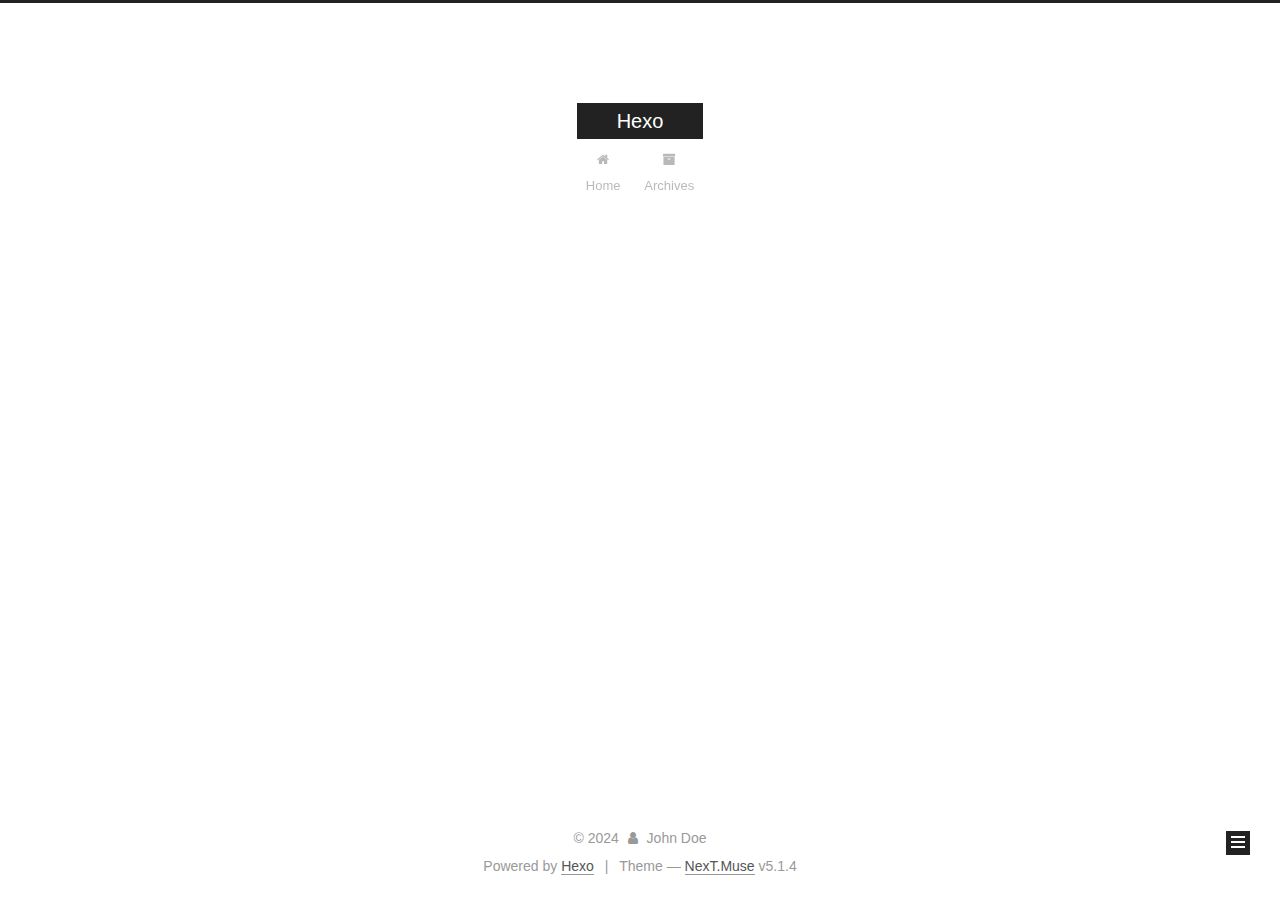
==== commit 29578232: "Site updated: 2024-09-11 16:43:29" ====
--- a/archives/index.html
+++ b/archives/index.html
@@ -251,9 +251,9 @@
 
       <h2 class="post-title">
         
-            <a class="post-title-link" href="/2024/09/03/article1/" itemprop="url">
+            <a class="post-title-link" href="/2024/09/11/article1/" itemprop="url">
               
-                <span itemprop="name">article1</span>
+                <span itemprop="name">个人搭建博客指北（2024）</span>
               
             </a>
         
@@ -261,9 +261,9 @@
 
       <div class="post-meta">
         <time class="post-time" itemprop="dateCreated"
-              datetime="2024-09-03T13:53:23+08:00"
-              content="2024-09-03" >
-          09-03
+              datetime="2024-09-11T16:16:34+08:00"
+              content="2024-09-11" >
+          09-11
         </time>
       </div>
 
--- a/css/main.css
+++ b/css/main.css
@@ -1822,7 +1822,7 @@
   width: 4px;
   height: 4px;
   border-radius: 50%;
-  background: #b5eccb;
+  background: #349085;
 }
 .links-of-blogroll {
   font-size: 13px;
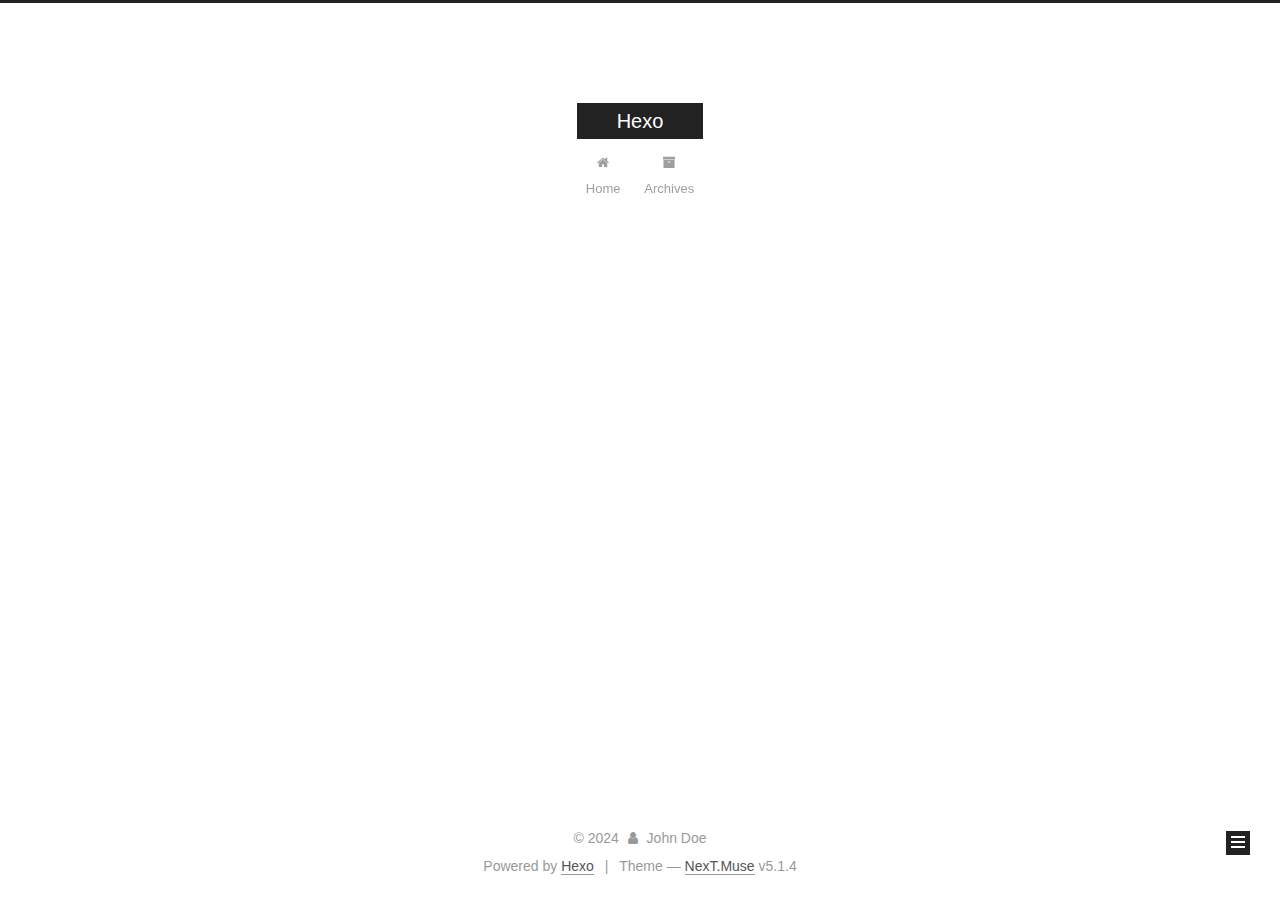
==== commit 4f8b1370: "Site updated: 2024-09-18 23:23:39" ====
--- a/archives/index.html
+++ b/archives/index.html
@@ -227,7 +227,7 @@
         
           
         
-        Um..! 2 posts in total. Keep on posting.
+        Um..! 3 posts in total. Keep on posting.
       </span>
 
       
@@ -241,6 +241,43 @@
           <div class="collection-title">
             <h1 class="archive-year" id="archive-year-2024">2024</h1>
           </div>
+        
+        
+
+        
+
+  <article class="post post-type-normal" itemscope itemtype="http://schema.org/Article">
+    <header class="post-header">
+
+      <h2 class="post-title">
+        
+            <a class="post-title-link" href="/2024/09/18/article2/" itemprop="url">
+              
+                <span itemprop="name">事件传播：捕获和冒泡</span>
+              
+            </a>
+        
+      </h2>
+
+      <div class="post-meta">
+        <time class="post-time" itemprop="dateCreated"
+              datetime="2024-09-18T23:18:40+08:00"
+              content="2024-09-18" >
+          09-18
+        </time>
+      </div>
+
+    </header>
+  </article>
+
+
+
+      
+
+        
+        
+        
+
         
         
 
@@ -362,7 +399,7 @@
               
                 <a href="/archives/%20%7C%7C%20archive">
               
-                  <span class="site-state-item-count">2</span>
+                  <span class="site-state-item-count">3</span>
                   <span class="site-state-item-name">posts</span>
                 </a>
               </div>
--- a/css/main.css
+++ b/css/main.css
@@ -1822,7 +1822,7 @@
   width: 4px;
   height: 4px;
   border-radius: 50%;
-  background: #349085;
+  background: #ffffcf;
 }
 .links-of-blogroll {
   font-size: 13px;
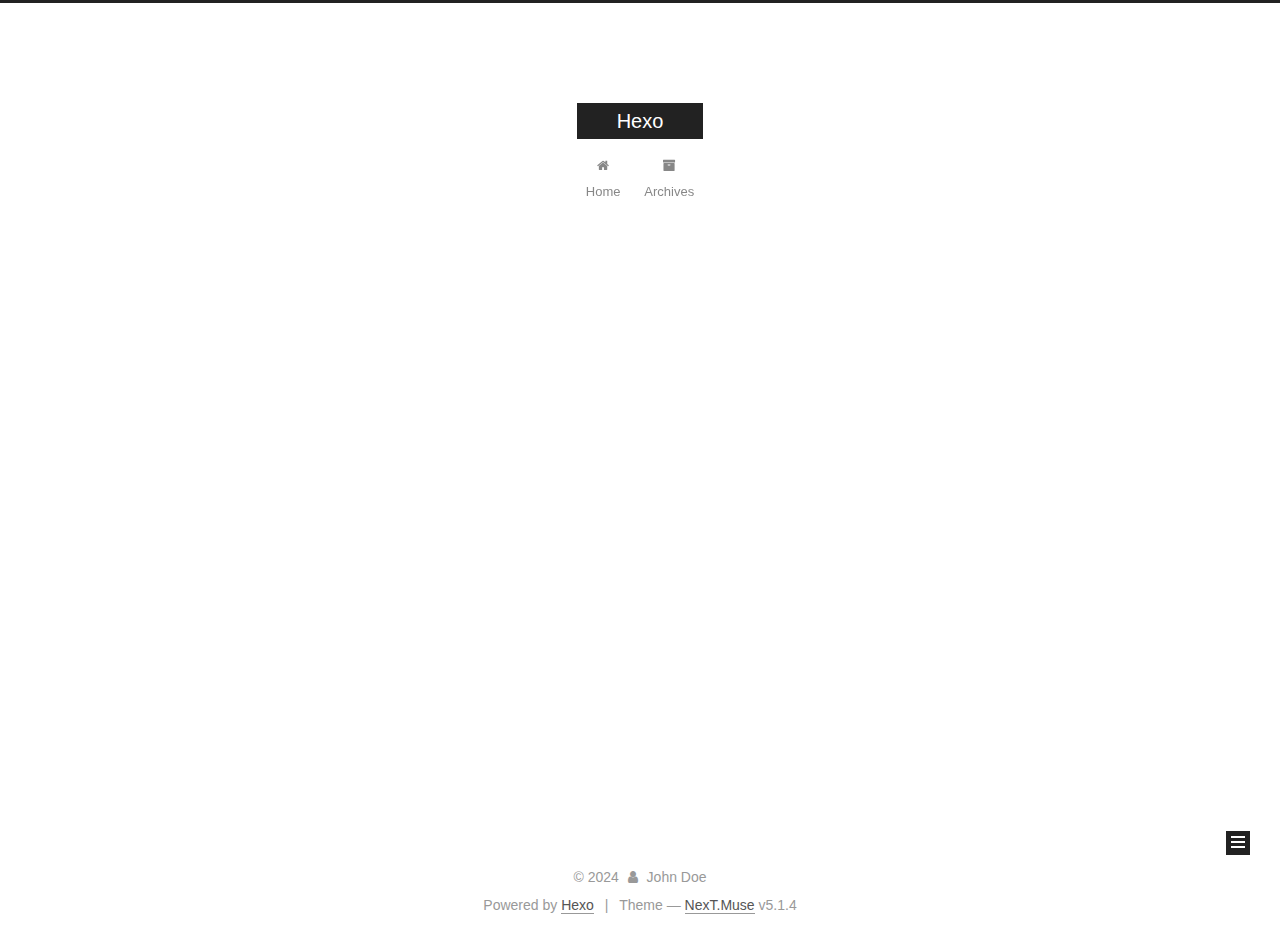
==== commit 7f8aea8f: "Site updated: 2024-09-19 01:25:34" ====
--- a/archives/index.html
+++ b/archives/index.html
@@ -227,7 +227,7 @@
         
           
         
-        Um..! 3 posts in total. Keep on posting.
+        Um..! 4 posts in total. Keep on posting.
       </span>
 
       
@@ -241,6 +241,43 @@
           <div class="collection-title">
             <h1 class="archive-year" id="archive-year-2024">2024</h1>
           </div>
+        
+        
+
+        
+
+  <article class="post post-type-normal" itemscope itemtype="http://schema.org/Article">
+    <header class="post-header">
+
+      <h2 class="post-title">
+        
+            <a class="post-title-link" href="/2024/09/19/article3/" itemprop="url">
+              
+                <span itemprop="name">这this怎么tm这么乱？？</span>
+              
+            </a>
+        
+      </h2>
+
+      <div class="post-meta">
+        <time class="post-time" itemprop="dateCreated"
+              datetime="2024-09-19T01:13:47+08:00"
+              content="2024-09-19" >
+          09-19
+        </time>
+      </div>
+
+    </header>
+  </article>
+
+
+
+      
+
+        
+        
+        
+
         
         
 
@@ -399,7 +436,7 @@
               
                 <a href="/archives/%20%7C%7C%20archive">
               
-                  <span class="site-state-item-count">3</span>
+                  <span class="site-state-item-count">4</span>
                   <span class="site-state-item-name">posts</span>
                 </a>
               </div>
